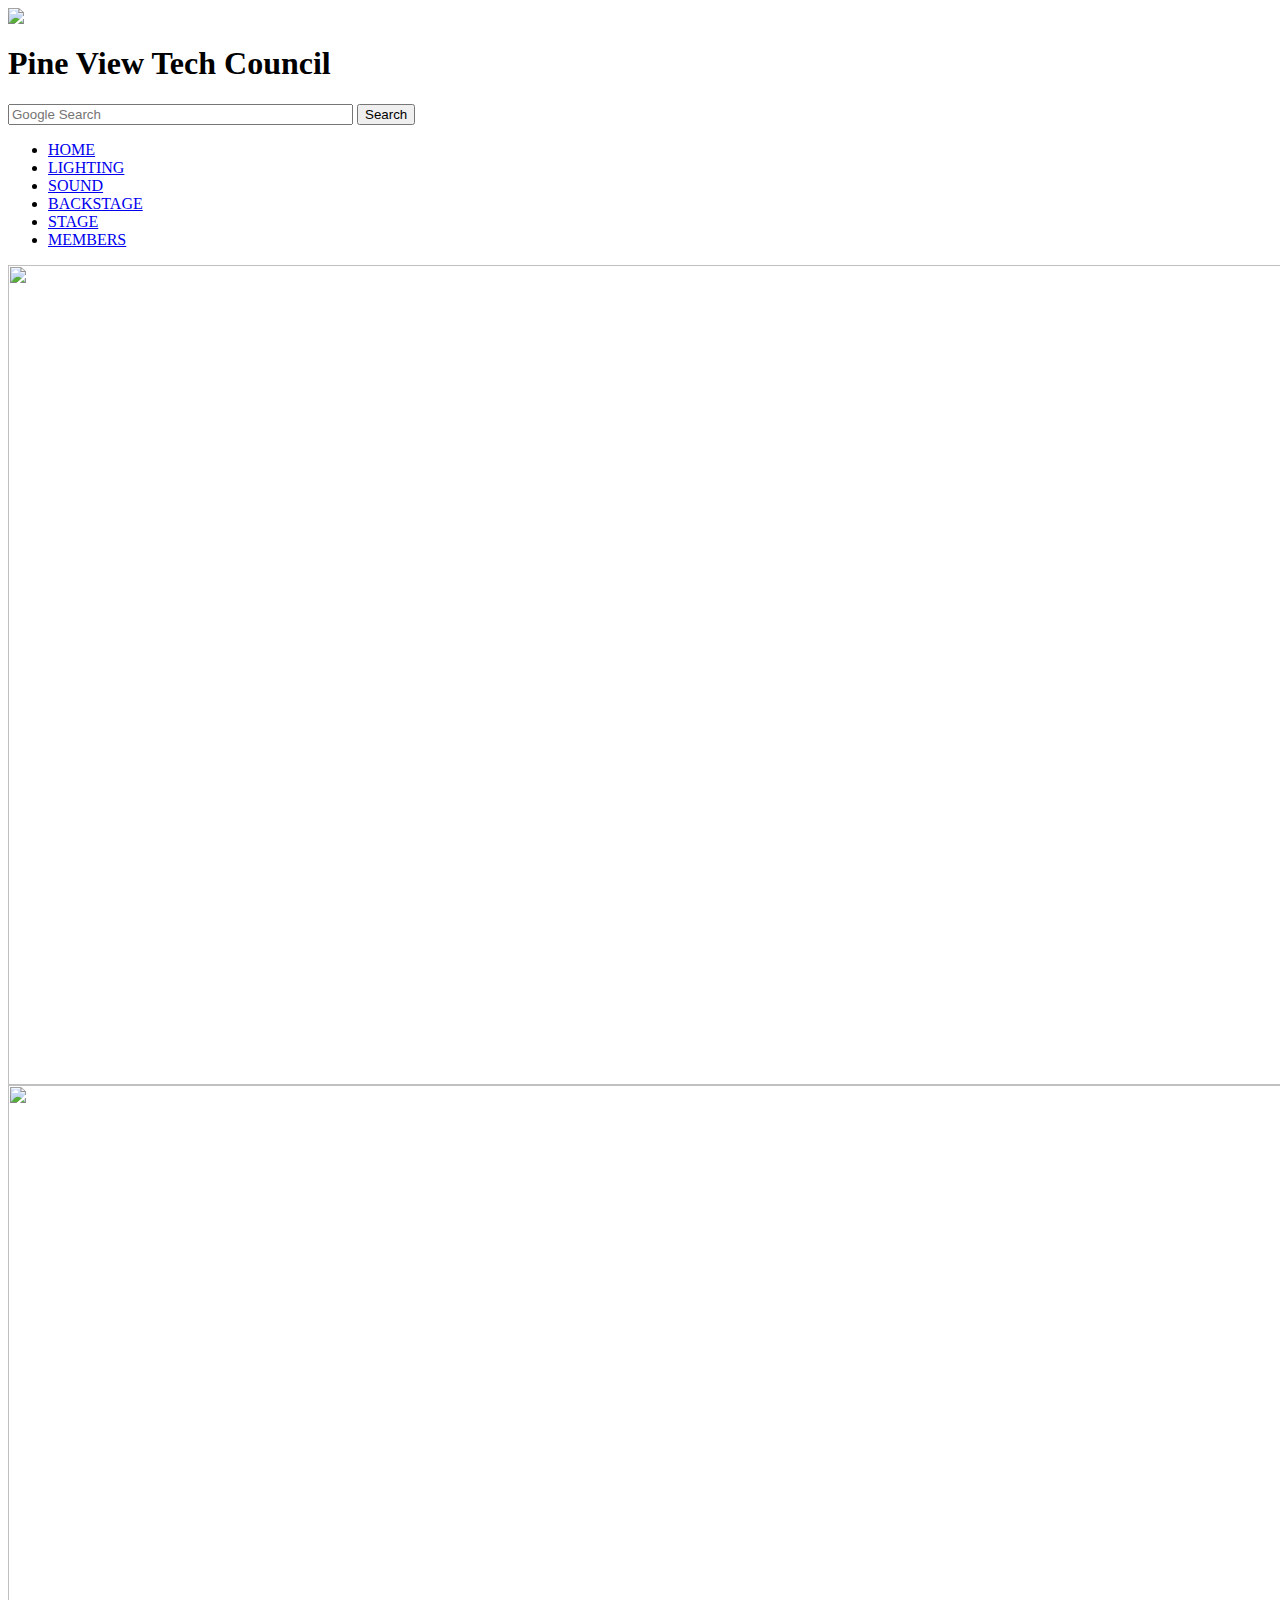
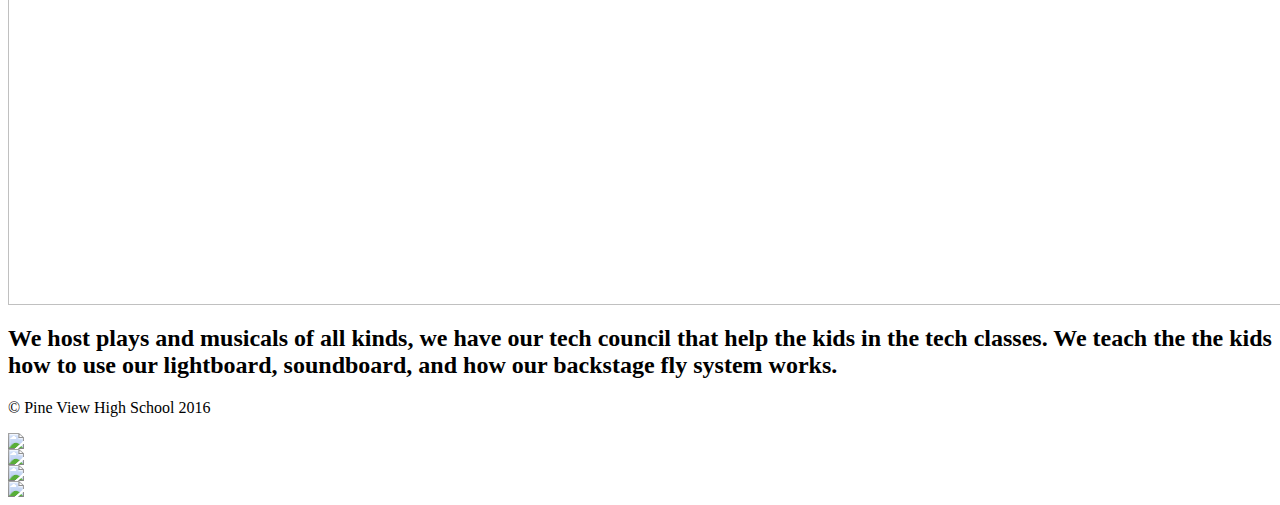
==== website/Home page copy.html @ 6bd34c48 "work in progress" ====
<! DOCTYPE html>
<html>
<head>
	<link rel="stylesheet" type="text/css" href="stylesheet.css">
	<title>Tech Council Home Page</title>
</head>
<body>
	<header>
		<a href="http://www.pineview.org"><img src="images/pv symbol.png"></a>
		<h1>Pine View Tech Council</h1>
		<div class="search">
<!-- Use of this code assumes agreement with the Google Custom Search Terms of Service. -->
<!-- The terms of service are available at http://www.google.com//cse/docs/tos.html -->
<form name="cse" id="searchbox_demo" action="https://www.google.com/cse">
  <input type="hidden" name="cref" value="" />
  <input type="hidden" name="ie" value="utf-8" />
  <input type="hidden" name="hl" value="" />
  <input name="q" type="text" size="40" placeholder="Google Search"/>
  <input type="submit" name="sa" value="Search" />
</form>
<script type="text/javascript" src="https%3A%2F%2Fcse.google.com%2Fcse/tools/onthefly?form=searchbox_demo&lang="></script>
		</div>
		<div class="nav">
		<ul>
			<li>
				<a href="Home page.html">HOME</a>
			</li>
			<li>
				<a href="Lighting.html">LIGHTING</a>
			</li>
			<li>
				<a href="Sound.html">SOUND</a>
			</li>
			<li>
				<a href="Backstage.html">BACKSTAGE</a>
			</li>
			<li>
				<a href="Stage.html">STAGE</a>
			</li>
			<li>
				<a href="Members.html">MEMBERS</a>
			</li>
		</ul>
		</div>
	</header>
  <div class="slideshow-picture">
  	<div id="cf">
 		<img class="bottom" src="images/Pineview-Panters.png" width="1700px" height="820px"/>
  		<img class="top" src="images/image.jpeg" width="1700px" height="820px"/>
	</div>
  </div>
	<h2>We host plays and musicals of all kinds, we have our tech council that help the kids in the tech classes. We teach the the kids how to use our lightboard, soundboard, and how our backstage fly system works.</h2>
	<footer>
		<p>&copy Pine View High School 2016</p>
		<div class="social">
			<a href="http://www.pinterest.com"><img src="images/pinterest.png"></a>
		</div>
		<div class="social">
			<a href="https://twitter.com/pvhs1983"><img src="images/twitter.png"></a>
		</div>
		<div class="social">
			<a href="https://www.facebook.com/pages/Pine-View-High-School/103129329727059"><img src="images/facebook.png"></a>
		</div>
		<div class="social">
			<a href="http://www.instagram.com"><img src="images/instagram.png"></a>
		</div>
	</footer>
<!--Made By Alex-->
</body>
</html>
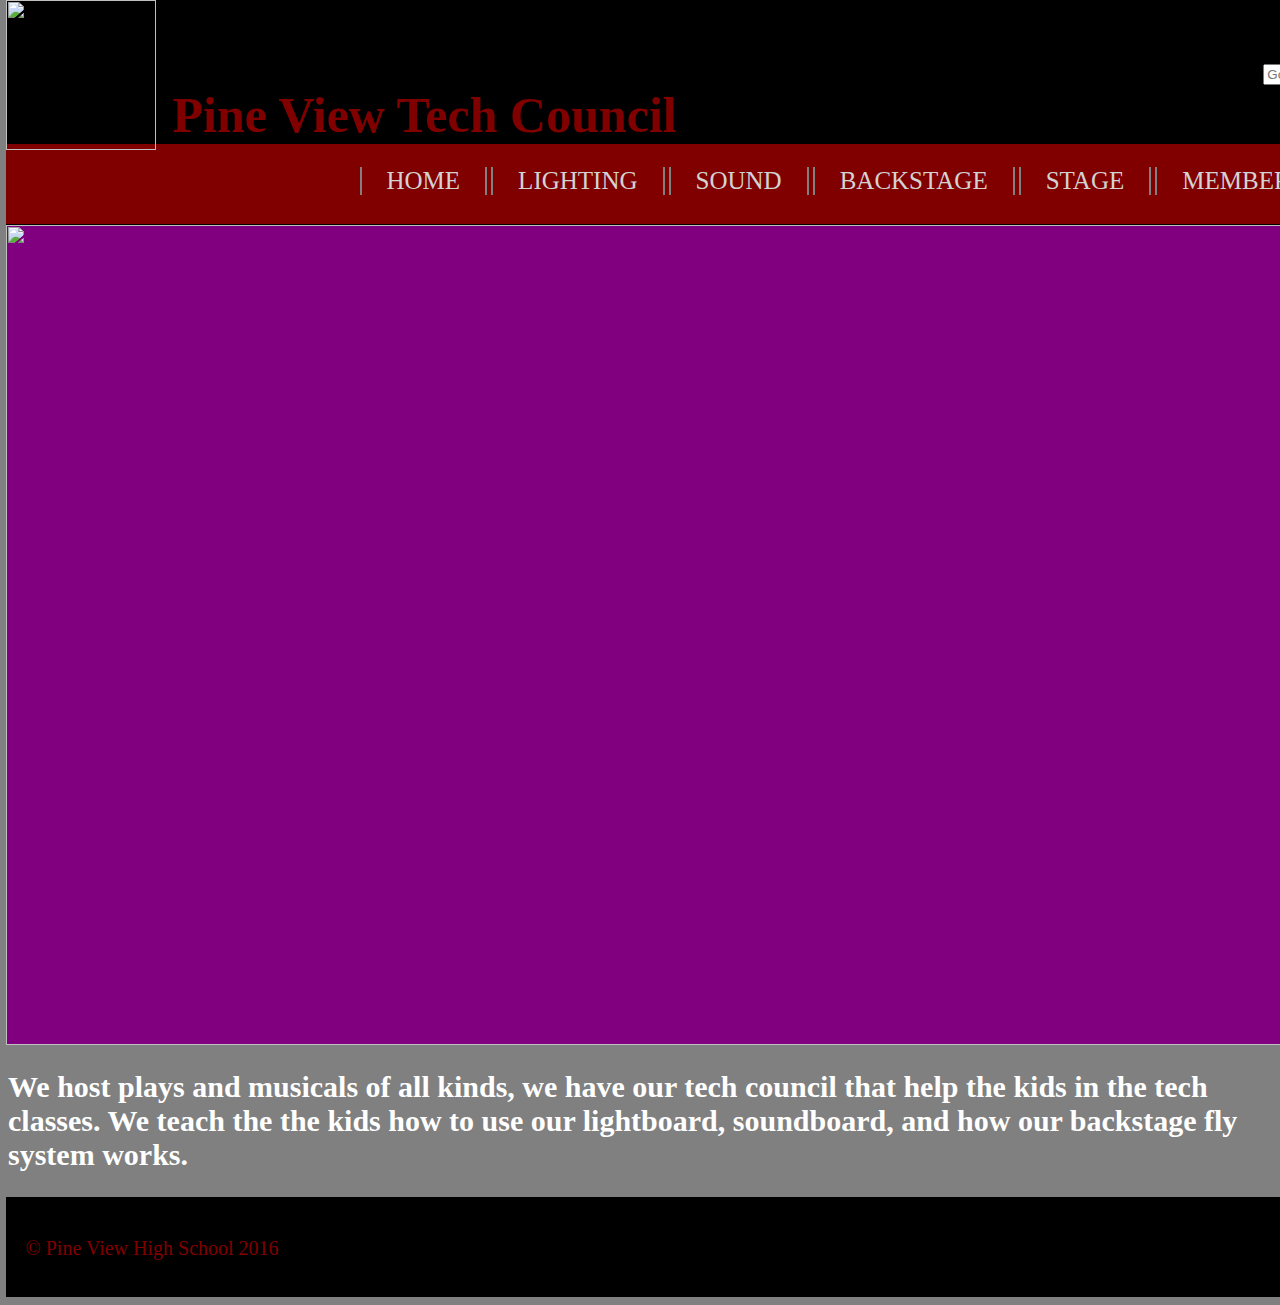
==== commit aa159ff0: "changes in style sheet" ====
--- a/website/Home page copy.html
+++ b/website/Home page copy.html
@@ -1,7 +1,7 @@
 <! DOCTYPE html>
 <html>
 <head>
-	<link rel="stylesheet" type="text/css" href="stylesheet.css">
+	<link rel="stylesheet" type="text/css" href="stylesheet copy.css">
 	<title>Tech Council Home Page</title>
 </head>
 <body>
--- a/website/stylesheet copy.css
+++ b/website/stylesheet copy.css
@@ -0,0 +1,102 @@
+.slideshow-picture {
+	margin: 0px -2.5px 20px -2.5px;
+	width: 1700px;
+	height: 820px;
+	background-color: purple;
+}
+h2 {
+	color: white;
+	font-size: 30px;
+}
+body {
+	background-color: grey;
+}
+footer {
+	width: 1700px;
+	height: 100px;
+	background-color: black;
+	margin: 20px -2.5px 0px -2.5px;
+}
+.social {
+	background-color: maroon;
+	float: right;
+	margin: 25px 5px 25px 5px;
+}
+.social img {
+	height: 50px;
+	width: 50px;
+	float: right;
+	margin: 0px 5px 0px 5px;
+}
+header {
+	width: 1700px;
+	height: 225px;
+	background-color: black;
+	margin: -8px -2.5px 0px -2.5px; 
+}
+header .nav {
+	width: 1700px;
+	height: 75px;
+	background-color: maroon;
+	padding: 5px 0px 0px 0px;
+}
+.nav a {
+	text-decoration: none;
+	color: lightgray;
+	margin: 0px 25px 0px 25px;
+	font-size: 25px;
+}
+.nav ul li {
+	display: inline-block;
+	border-left: 2px solid grey;
+	border-right: 2px solid grey;
+}
+.nav ul {
+	margin: 18px 0px 0px 314px;
+}
+header img {
+	height: 150px;
+	width: 150px;
+}
+h1 {
+    margin: -64px 0px 0px 167px;
+    font-size: 50px;
+	color: maroon;
+}
+.search {
+	float: right;
+    margin: -80px 35px 0px 0px;
+	
+}
+footer p {
+	color: maroon;
+	float: left;
+	margin: 40px 0px 0px 20px;
+	font-size: 20px;
+}
+p{
+	color: dark-grey;
+	margin: 0px 0px 20px 0px;
+	font-size: 40px;
+	white-space: normal;
+}
+#cf {
+	float: left;
+  position:relative;
+  height:281px;
+  width:450px;
+  margin:0 auto;
+}
+
+#cf img {
+  position:absolute;
+  left:0;
+  -webkit-transition: opacity 1s ease-in-out;
+  -moz-transition: opacity 1s ease-in-out;
+  -o-transition: opacity 1s ease-in-out;
+  transition: opacity 1s ease-in-out;
+}
+
+#cf img.top:hover {
+  opacity:0;
+}